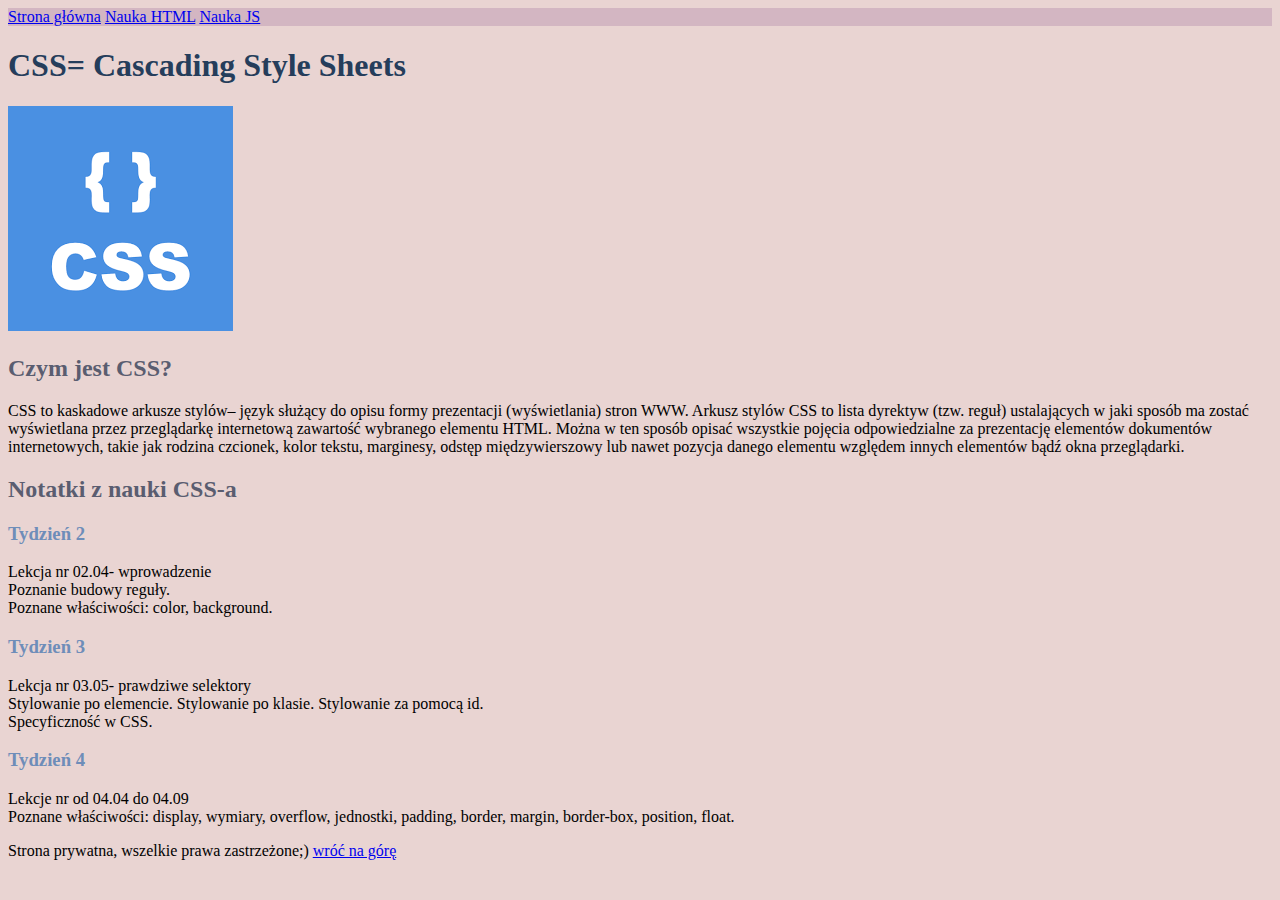
==== notesCSS.html @ d5e894dc "initial commit" ====
<!DOCTYPE html>
<html lang="pl">

<head>
    <meta charset="UTF-8">
    <meta name="viewport" content="width=device-width, initial-scale=1.0">
    <title>Nauka CSS</title>
    <link href="style.css" rel="stylesheet" type="text/css">
</head>

<body>

    <header id="top">
        <nav>
            <a href="index.html">Strona główna</a>
            <a href="notesHTML.html">Nauka HTML</a>
            <a href="notesJS.html">Nauka JS</a>
        </nav>
    </header>
    <main>
        <header>
            <h1>CSS= Cascading Style Sheets</h1>
        </header>
        <img src="logos/logoCSS.png" alt="logo CSS" />
        <section>
            <h2>Czym jest CSS?</h2>
            <p>CSS to kaskadowe arkusze stylów– język służący do opisu formy
                prezentacji (wyświetlania) stron WWW. Arkusz stylów CSS to lista dyrektyw (tzw. reguł) ustalających w
                jaki sposób ma zostać wyświetlana przez przeglądarkę internetową zawartość wybranego elementu HTML.
                Można w ten sposób opisać wszystkie pojęcia odpowiedzialne za prezentację elementów dokumentów
                internetowych, takie jak rodzina czcionek, kolor tekstu, marginesy, odstęp międzywierszowy lub nawet
                pozycja danego elementu względem innych elementów bądź okna przeglądarki.
            </p>
        </section>

        <section>
            <h2>Notatki z nauki CSS-a</h2>
            <article>
                <h3>Tydzień 2</h3>
                <p> Lekcja nr 02.04- wprowadzenie<br>
                    Poznanie budowy reguły.<br>
                    Poznane właściwości: color, background.</p>
            </article>
            <article>
                <h3>Tydzień 3</h3>
                <p> Lekcja nr 03.05- prawdziwe selektory<br>
                    Stylowanie po elemencie. Stylowanie po klasie. Stylowanie za pomocą id.<br>
                    Specyficzność w CSS. </p>
            </article>
            <article>
                <h3>Tydzień 4</h3>
                <p> Lekcje nr od 04.04 do 04.09<br>
                    Poznane właściwości: display, wymiary, overflow, jednostki, padding, border, margin, border-box,
                    position, float. </p>
            </article>

        </section>


        <footer>Strona prywatna, wszelkie prawa zastrzeżone;) <a href="#top">wróć na górę</a> </footer>






    </main>

</body>

</html>
---- style.css ----
body {
    background: #e9d4d2;
}

#top {
    background:#d3b6c2;
}

h1 {
    color: #253d5b;
}
h2 {
    color:#5a5d70;
}

h3 {
    color: #6e8db9;
}
.description {
    color: #bd4021;
}
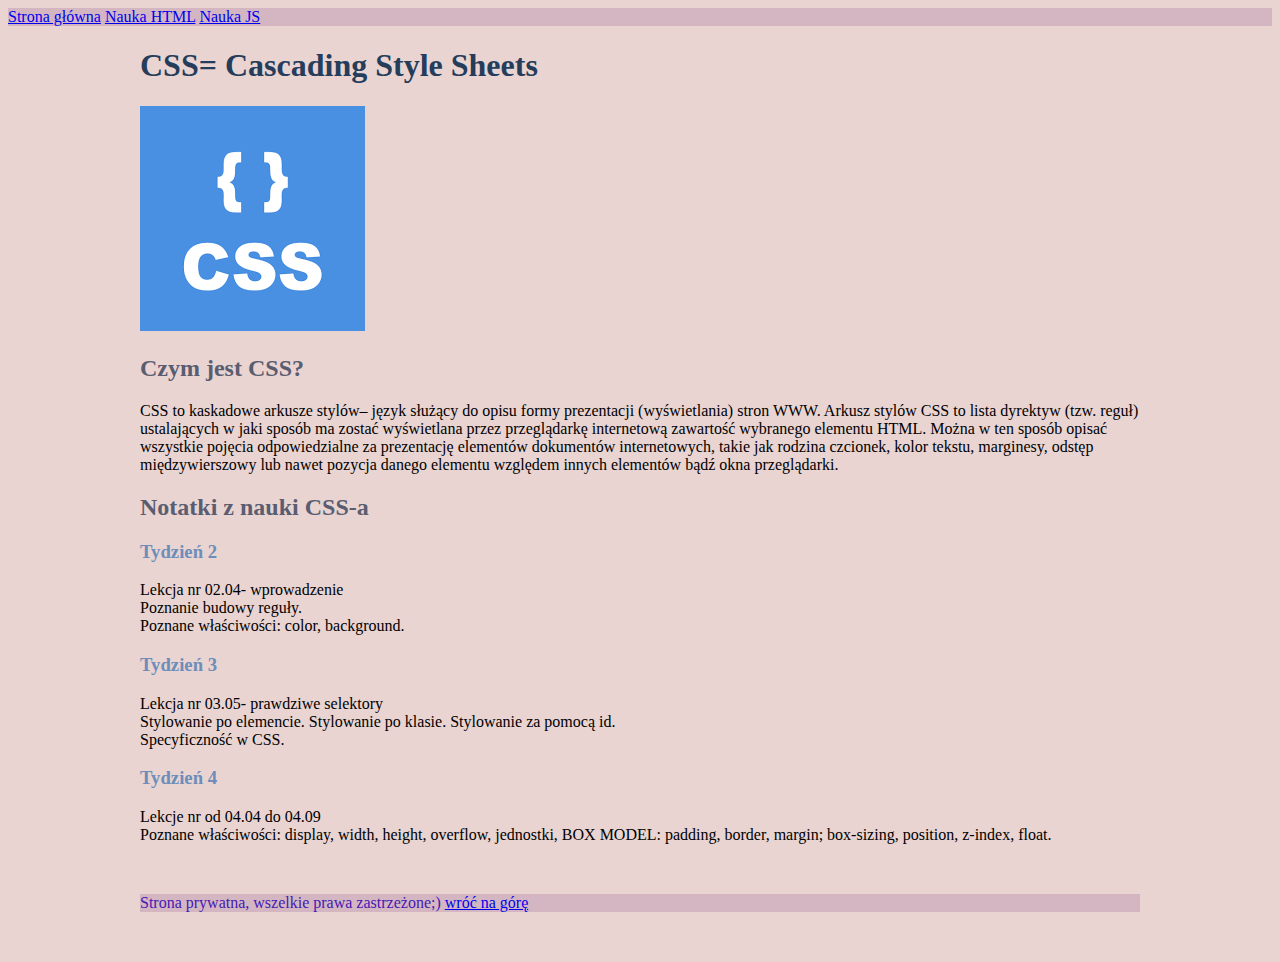
==== commit af5e5494: "change width, footer and notes css" ====
--- a/notesCSS.html
+++ b/notesCSS.html
@@ -50,14 +50,14 @@
             <article>
                 <h3>Tydzień 4</h3>
                 <p> Lekcje nr od 04.04 do 04.09<br>
-                    Poznane właściwości: display, wymiary, overflow, jednostki, padding, border, margin, border-box,
-                    position, float. </p>
+                    Poznane właściwości: display, width, height, overflow, jednostki, BOX MODEL: padding, border, margin; box-sizing,
+                    position, z-index, float. </p>
             </article>
 
         </section>
 
 
-        <footer>Strona prywatna, wszelkie prawa zastrzeżone;) <a href="#top">wróć na górę</a> </footer>
+        <footer class="footer">Strona prywatna, wszelkie prawa zastrzeżone;) <a href="#top">wróć na górę</a> </footer>
 
 
 
--- a/style.css
+++ b/style.css
@@ -1,5 +1,10 @@
 body {
     background: #e9d4d2;
+}
+
+main {
+    max-width: 1000px;
+    margin: 0 auto;
 }
 
 #top {
@@ -18,4 +23,12 @@
 }
 .description {
     color: #bd4021;
-}+    border-bottom: 3px dashed #b999a6;
+}
+
+.footer {
+    max-width: 1000px;
+    margin: 50px  auto;
+    background:#d3b6c2;
+    color: #4718b3;
+}
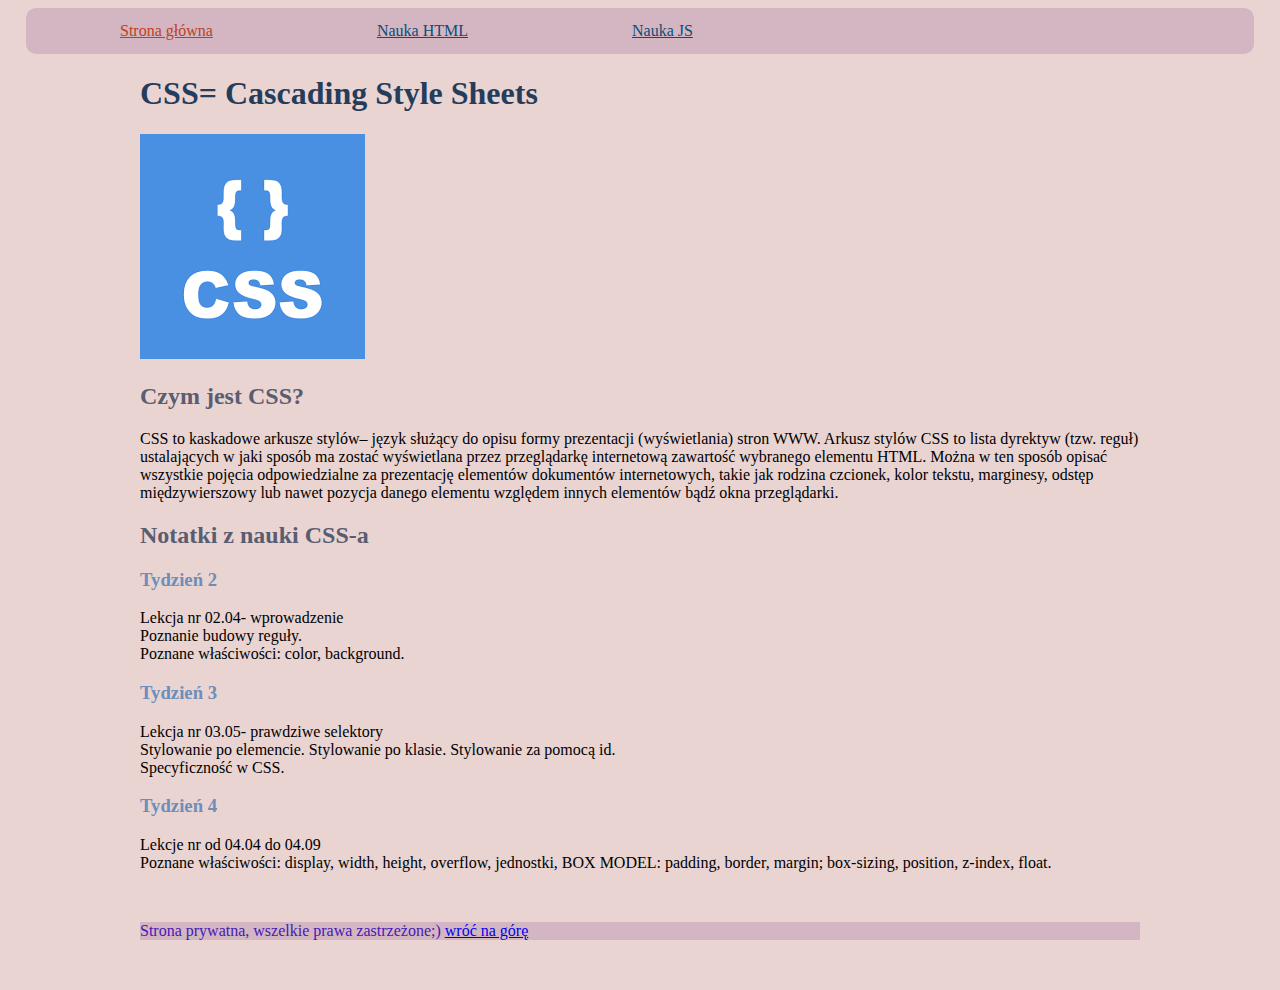
==== commit d578eae5: "BEM for navigation" ====
--- a/notesCSS.html
+++ b/notesCSS.html
@@ -1,71 +1,74 @@
 <!DOCTYPE html>
 <html lang="pl">
+  <head>
+    <meta charset="UTF-8" />
+    <meta name="viewport" content="width=device-width, initial-scale=1.0" />
+    <title>Nauka CSS</title>
+    <link href="style.css" rel="stylesheet" type="text/css" />
+  </head>
 
-<head>
-    <meta charset="UTF-8">
-    <meta name="viewport" content="width=device-width, initial-scale=1.0">
-    <title>Nauka CSS</title>
-    <link href="style.css" rel="stylesheet" type="text/css">
-</head>
-
-<body>
-
+  <body>
     <header id="top">
-        <nav>
-            <a href="index.html">Strona główna</a>
-            <a href="notesHTML.html">Nauka HTML</a>
-            <a href="notesJS.html">Nauka JS</a>
-        </nav>
+      <nav class="navigation">
+        <a class="navigation__link navigation__link--homepage" href="index.html">Strona główna</a>
+        <a class="navigation__link" href="notesHTML.html">Nauka HTML</a>
+        <a class="navigation__link" href="notesJS.html">Nauka JS</a>
+      </nav>
     </header>
     <main>
-        <header>
-            <h1>CSS= Cascading Style Sheets</h1>
-        </header>
-        <img src="logos/logoCSS.png" alt="logo CSS" />
-        <section>
-            <h2>Czym jest CSS?</h2>
-            <p>CSS to kaskadowe arkusze stylów– język służący do opisu formy
-                prezentacji (wyświetlania) stron WWW. Arkusz stylów CSS to lista dyrektyw (tzw. reguł) ustalających w
-                jaki sposób ma zostać wyświetlana przez przeglądarkę internetową zawartość wybranego elementu HTML.
-                Można w ten sposób opisać wszystkie pojęcia odpowiedzialne za prezentację elementów dokumentów
-                internetowych, takie jak rodzina czcionek, kolor tekstu, marginesy, odstęp międzywierszowy lub nawet
-                pozycja danego elementu względem innych elementów bądź okna przeglądarki.
-            </p>
-        </section>
+      <header>
+        <h1>CSS= Cascading Style Sheets</h1>
+      </header>
+      <img src="logos/logoCSS.png" alt="logo CSS" />
+      <section>
+        <h2>Czym jest CSS?</h2>
+        <p>
+          CSS to kaskadowe arkusze stylów– język służący do opisu formy
+          prezentacji (wyświetlania) stron WWW. Arkusz stylów CSS to lista
+          dyrektyw (tzw. reguł) ustalających w jaki sposób ma zostać wyświetlana
+          przez przeglądarkę internetową zawartość wybranego elementu HTML.
+          Można w ten sposób opisać wszystkie pojęcia odpowiedzialne za
+          prezentację elementów dokumentów internetowych, takie jak rodzina
+          czcionek, kolor tekstu, marginesy, odstęp międzywierszowy lub nawet
+          pozycja danego elementu względem innych elementów bądź okna
+          przeglądarki.
+        </p>
+      </section>
 
-        <section>
-            <h2>Notatki z nauki CSS-a</h2>
-            <article>
-                <h3>Tydzień 2</h3>
-                <p> Lekcja nr 02.04- wprowadzenie<br>
-                    Poznanie budowy reguły.<br>
-                    Poznane właściwości: color, background.</p>
-            </article>
-            <article>
-                <h3>Tydzień 3</h3>
-                <p> Lekcja nr 03.05- prawdziwe selektory<br>
-                    Stylowanie po elemencie. Stylowanie po klasie. Stylowanie za pomocą id.<br>
-                    Specyficzność w CSS. </p>
-            </article>
-            <article>
-                <h3>Tydzień 4</h3>
-                <p> Lekcje nr od 04.04 do 04.09<br>
-                    Poznane właściwości: display, width, height, overflow, jednostki, BOX MODEL: padding, border, margin; box-sizing,
-                    position, z-index, float. </p>
-            </article>
+      <section>
+        <h2>Notatki z nauki CSS-a</h2>
+        <article>
+          <h3>Tydzień 2</h3>
+          <p>
+            Lekcja nr 02.04- wprowadzenie<br />
+            Poznanie budowy reguły.<br />
+            Poznane właściwości: color, background.
+          </p>
+        </article>
+        <article>
+          <h3>Tydzień 3</h3>
+          <p>
+            Lekcja nr 03.05- prawdziwe selektory<br />
+            Stylowanie po elemencie. Stylowanie po klasie. Stylowanie za pomocą
+            id.<br />
+            Specyficzność w CSS.
+          </p>
+        </article>
+        <article>
+          <h3>Tydzień 4</h3>
+          <p>
+            Lekcje nr od 04.04 do 04.09<br />
+            Poznane właściwości: display, width, height, overflow, jednostki,
+            BOX MODEL: padding, border, margin; box-sizing, position, z-index,
+            float.
+          </p>
+        </article>
+      </section>
 
-        </section>
-
-
-        <footer class="footer">Strona prywatna, wszelkie prawa zastrzeżone;) <a href="#top">wróć na górę</a> </footer>
-
-
-
-
-
-
+      <footer class="footer">
+        Strona prywatna, wszelkie prawa zastrzeżone;)
+        <a href="#top">wróć na górę</a>
+      </footer>
     </main>
-
-</body>
-
-</html>+  </body>
+</html>
--- a/style.css
+++ b/style.css
@@ -1,34 +1,49 @@
 body {
-    background: #e9d4d2;
+  background: #e9d4d2;
 }
 
 main {
-    max-width: 1000px;
-    margin: 0 auto;
+  max-width: 1000px;
+  margin: 0 auto;
 }
 
-#top {
-    background:#d3b6c2;
+.navigation {
+  background: #d3b6c2;
+  padding: 14px;
+  border-radius: 10px;
+  width: 1200px;
+  margin: 0 auto;
+}
+
+.navigation__link {
+    color: #0b4d79;
+    margin: 0 80px;
+    
+}
+
+.navigation__link--homepage {
+    color: #bd4021;
+    
 }
 
 h1 {
-    color: #253d5b;
+  color: #253d5b;
 }
 h2 {
-    color:#5a5d70;
+  color: #5a5d70;
 }
 
 h3 {
-    color: #6e8db9;
+  color: #6e8db9;
 }
 .description {
-    color: #bd4021;
-    border-bottom: 3px dashed #b999a6;
+  color: #bd4021;
+  border-bottom: 3px dashed #b999a6;
 }
 
 .footer {
-    max-width: 1000px;
-    margin: 50px  auto;
-    background:#d3b6c2;
-    color: #4718b3;
+  max-width: 1000px;
+  margin: 50px auto;
+  background: #d3b6c2;
+  color: #4718b3;
 }
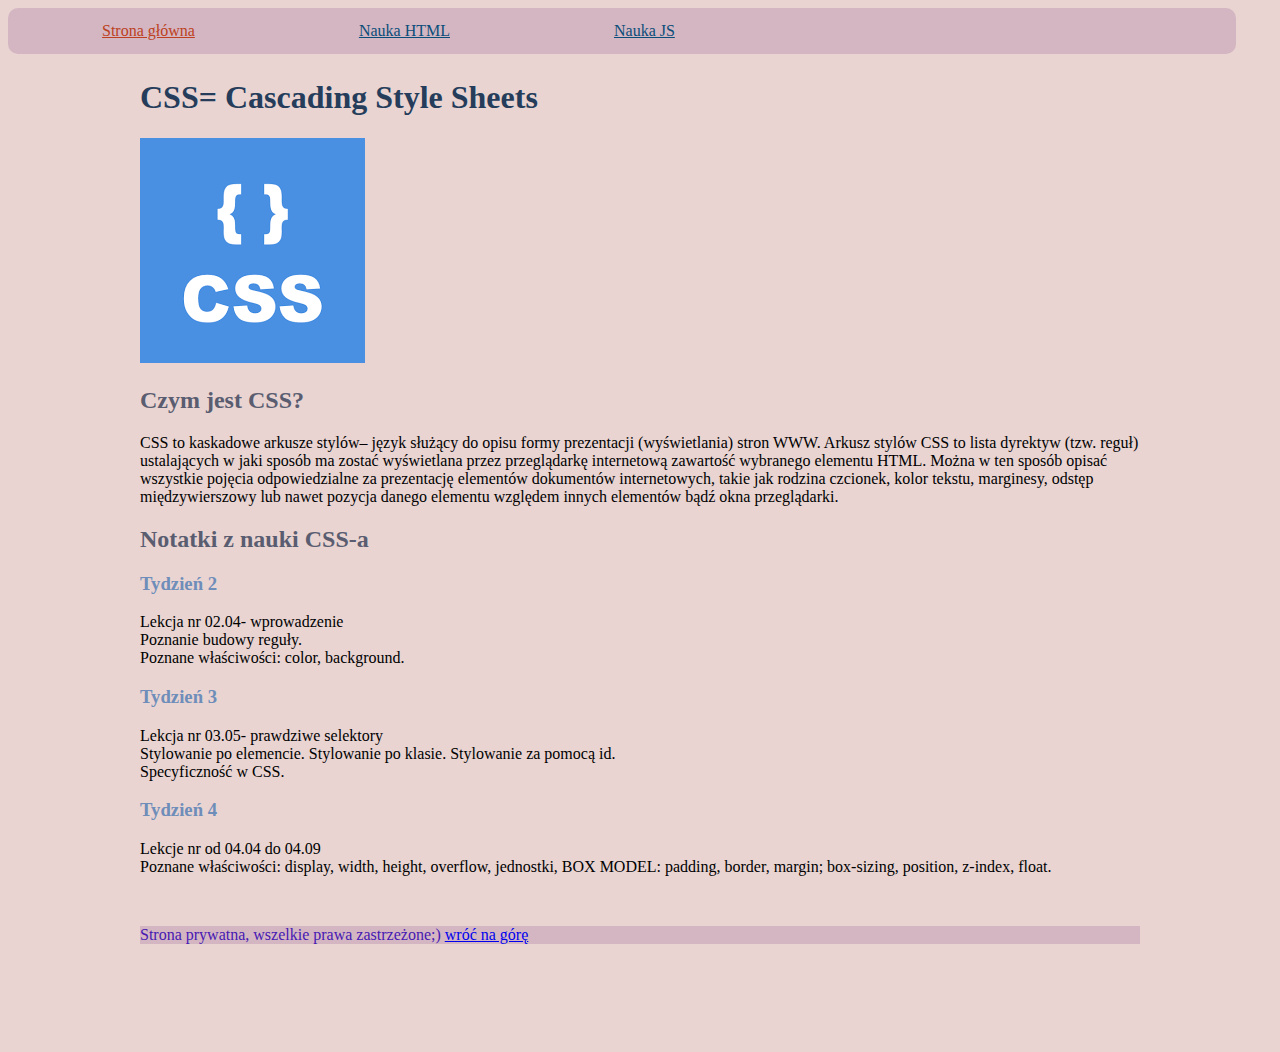
==== commit 7e3b3585: "navigation position fixed and add paragraph with text from JS" ====
--- a/notesCSS.html
+++ b/notesCSS.html
@@ -10,7 +10,9 @@
   <body>
     <header id="top">
       <nav class="navigation">
-        <a class="navigation__link navigation__link--homepage" href="index.html">Strona główna</a>
+        <a class="navigation__link navigation__link--homepage" href="index.html"
+          >Strona główna</a
+        >
         <a class="navigation__link" href="notesHTML.html">Nauka HTML</a>
         <a class="navigation__link" href="notesJS.html">Nauka JS</a>
       </nav>
@@ -70,5 +72,6 @@
         <a href="#top">wróć na górę</a>
       </footer>
     </main>
+    <script src="main.js"></script>
   </body>
 </html>
--- a/style.css
+++ b/style.css
@@ -5,6 +5,7 @@
 main {
   max-width: 1000px;
   margin: 0 auto;
+  padding: 50px 0;
 }
 
 .navigation {
@@ -13,17 +14,16 @@
   border-radius: 10px;
   width: 1200px;
   margin: 0 auto;
+  position: fixed;
 }
 
 .navigation__link {
-    color: #0b4d79;
-    margin: 0 80px;
-    
+  color: #0b4d79;
+  margin: 0 80px;
 }
 
 .navigation__link--homepage {
-    color: #bd4021;
-    
+  color: #bd4021;
 }
 
 h1 {
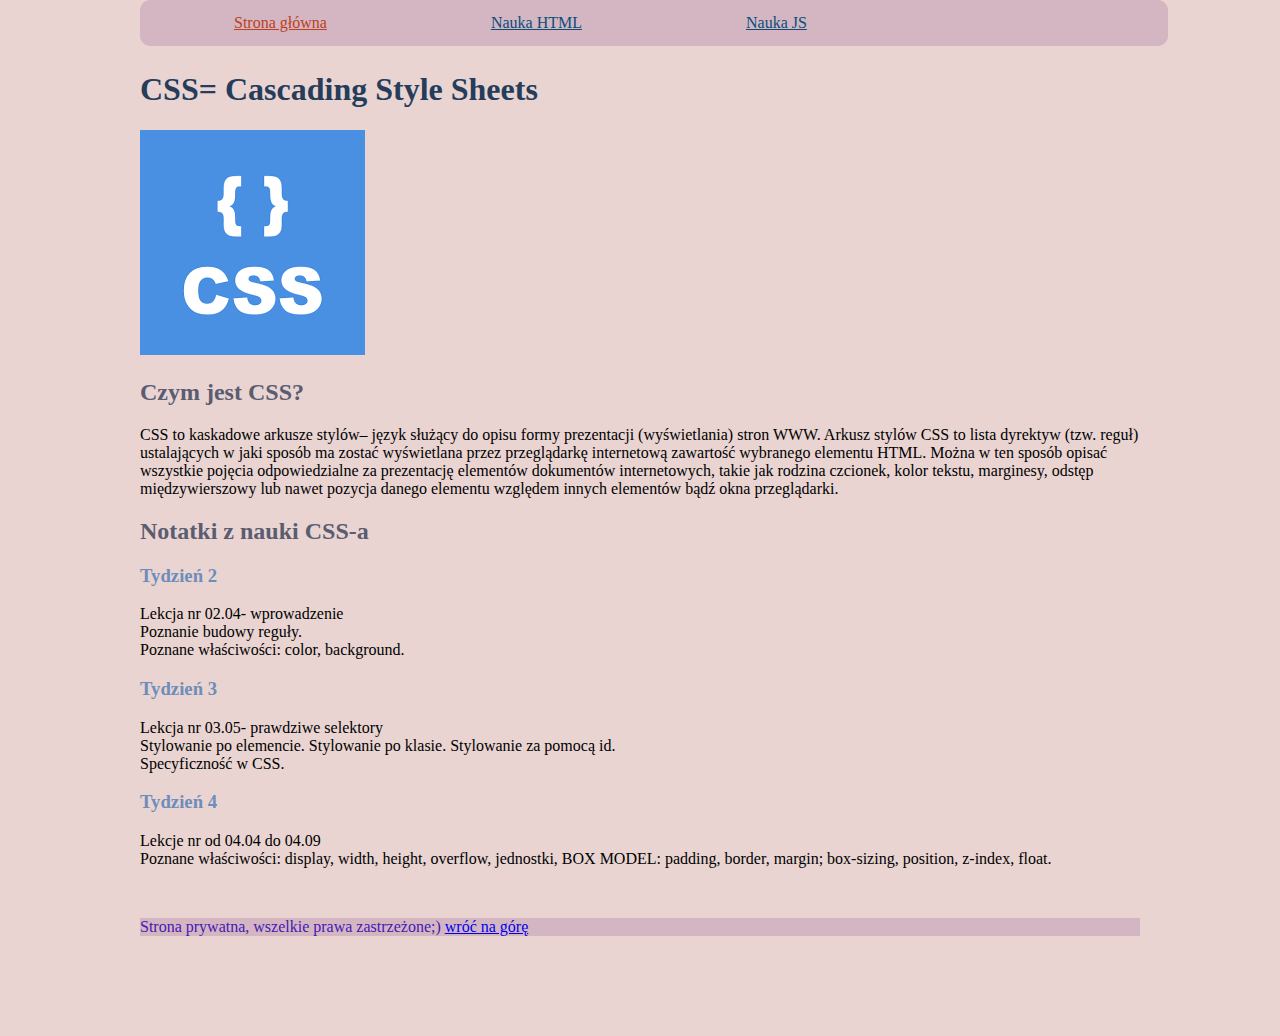
==== commit 16ae58e5: "add table in notesJS" ====
--- a/notesCSS.html
+++ b/notesCSS.html
@@ -72,6 +72,6 @@
         <a href="#top">wróć na górę</a>
       </footer>
     </main>
-    <script src="main.js"></script>
+    
   </body>
 </html>
--- a/style.css
+++ b/style.css
@@ -1,5 +1,7 @@
 body {
   background: #e9d4d2;
+  max-width: 1000px;
+  margin: 0 auto;
 }
 
 main {
@@ -12,8 +14,8 @@
   background: #d3b6c2;
   padding: 14px;
   border-radius: 10px;
-  width: 1200px;
-  margin: 0 auto;
+  width: 1000px;
+
   position: fixed;
 }
 
@@ -47,3 +49,15 @@
   background: #d3b6c2;
   color: #4718b3;
 }
+
+.list__item {
+  list-style: upper-roman;
+
+}
+.table {
+  border: solid 3px #5a5d70;
+}
+.table__caption {
+  border: solid 5px #5a5d70;
+  background:#cbcedd;
+}
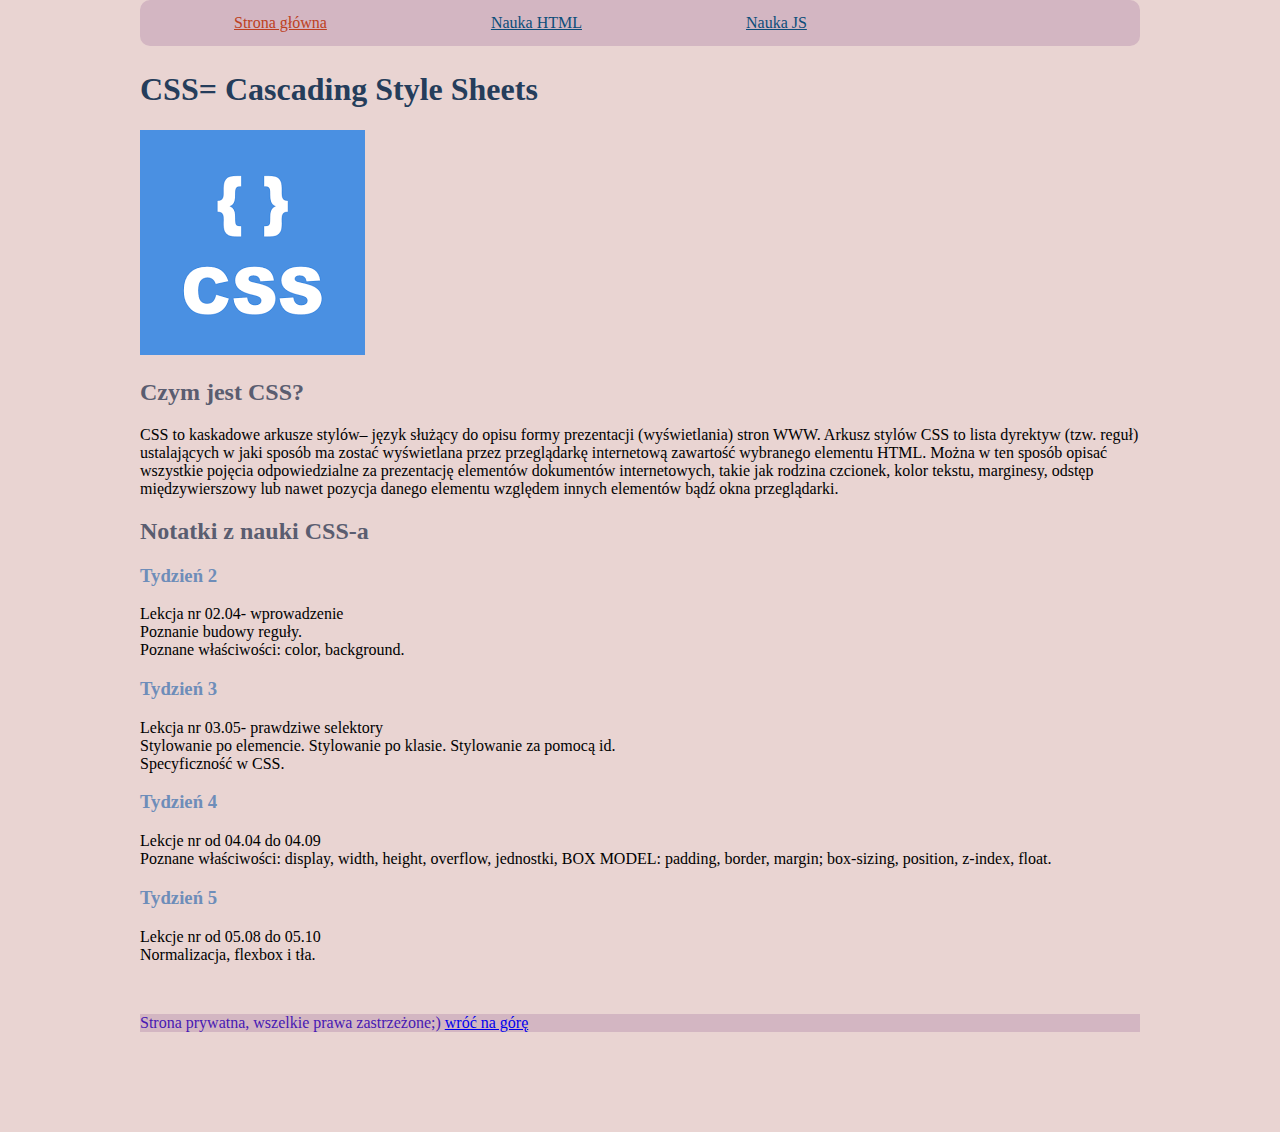
==== commit c4df9d2b: "normalize and end notes" ====
--- a/notesCSS.html
+++ b/notesCSS.html
@@ -65,6 +65,13 @@
             float.
           </p>
         </article>
+        <article>
+          <h3>Tydzień 5</h3>
+          <p>
+            Lekcje nr od 05.08 do 05.10<br />
+            Normalizacja, flexbox i tła. 
+          </p>
+        </article>
       </section>
 
       <footer class="footer">
--- a/style.css
+++ b/style.css
@@ -1,3 +1,12 @@
+html {
+  box-sizing: border-box;
+}
+*,
+*:before,
+*:after {
+  box-sizing: inherit;
+}
+
 body {
   background: #e9d4d2;
   max-width: 1000px;
@@ -52,12 +61,11 @@
 
 .list__item {
   list-style: upper-roman;
-
 }
 .table {
   border: solid 3px #5a5d70;
 }
 .table__caption {
   border: solid 5px #5a5d70;
-  background:#cbcedd;
+  background: #cbcedd;
 }
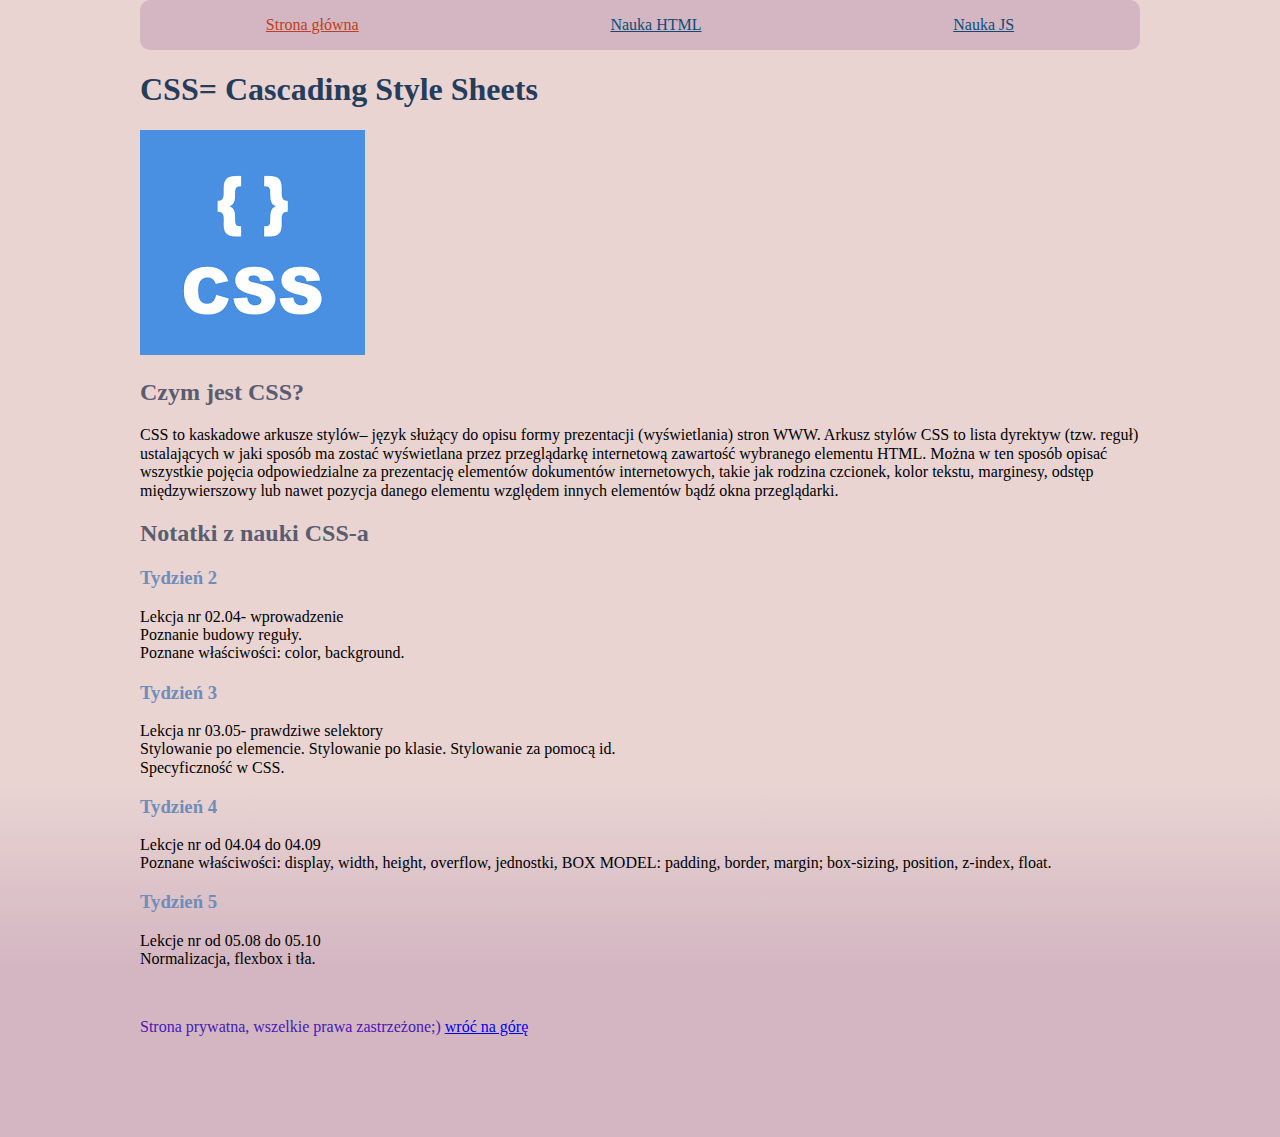
==== commit 14f71645: "links for normalize" ====
--- a/notesCSS.html
+++ b/notesCSS.html
@@ -4,6 +4,7 @@
     <meta charset="UTF-8" />
     <meta name="viewport" content="width=device-width, initial-scale=1.0" />
     <title>Nauka CSS</title>
+    <link href="normalize.css" rel="stylesheet" type="text/css" />
     <link href="style.css" rel="stylesheet" type="text/css" />
   </head>
 
--- a/style.css
+++ b/style.css
@@ -8,7 +8,11 @@
 }
 
 body {
-  background: #e9d4d2;
+  background: linear-gradient(
+    180deg,
+    rgba(233, 212, 210, 1) 69%,
+    rgba(211, 182, 194, 1) 85%
+  );
   max-width: 1000px;
   margin: 0 auto;
 }
@@ -20,17 +24,20 @@
 }
 
 .navigation {
+  display: flex;
+
+  justify-content: space-around;
+  align-items: center;
   background: #d3b6c2;
-  padding: 14px;
   border-radius: 10px;
   width: 1000px;
+  height: 50px;
 
   position: fixed;
 }
 
 .navigation__link {
   color: #0b4d79;
-  margin: 0 80px;
 }
 
 .navigation__link--homepage {
